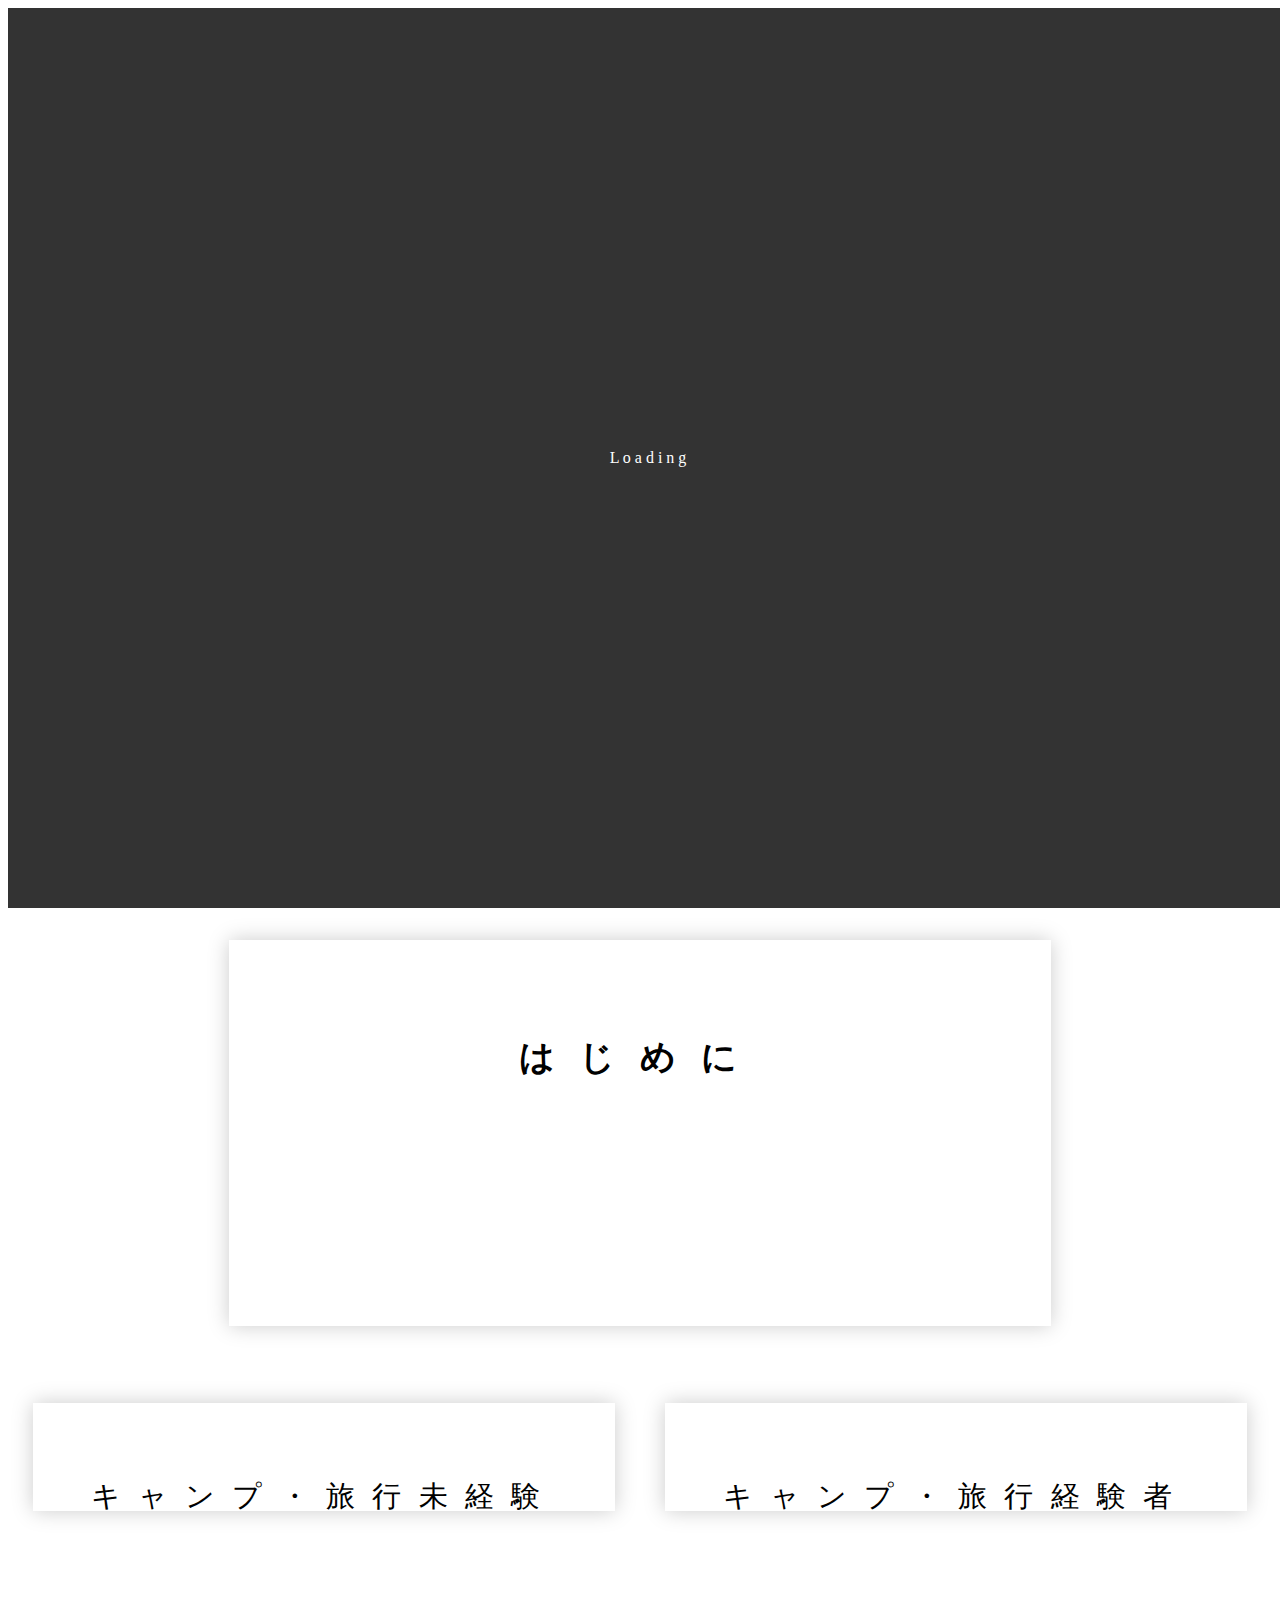
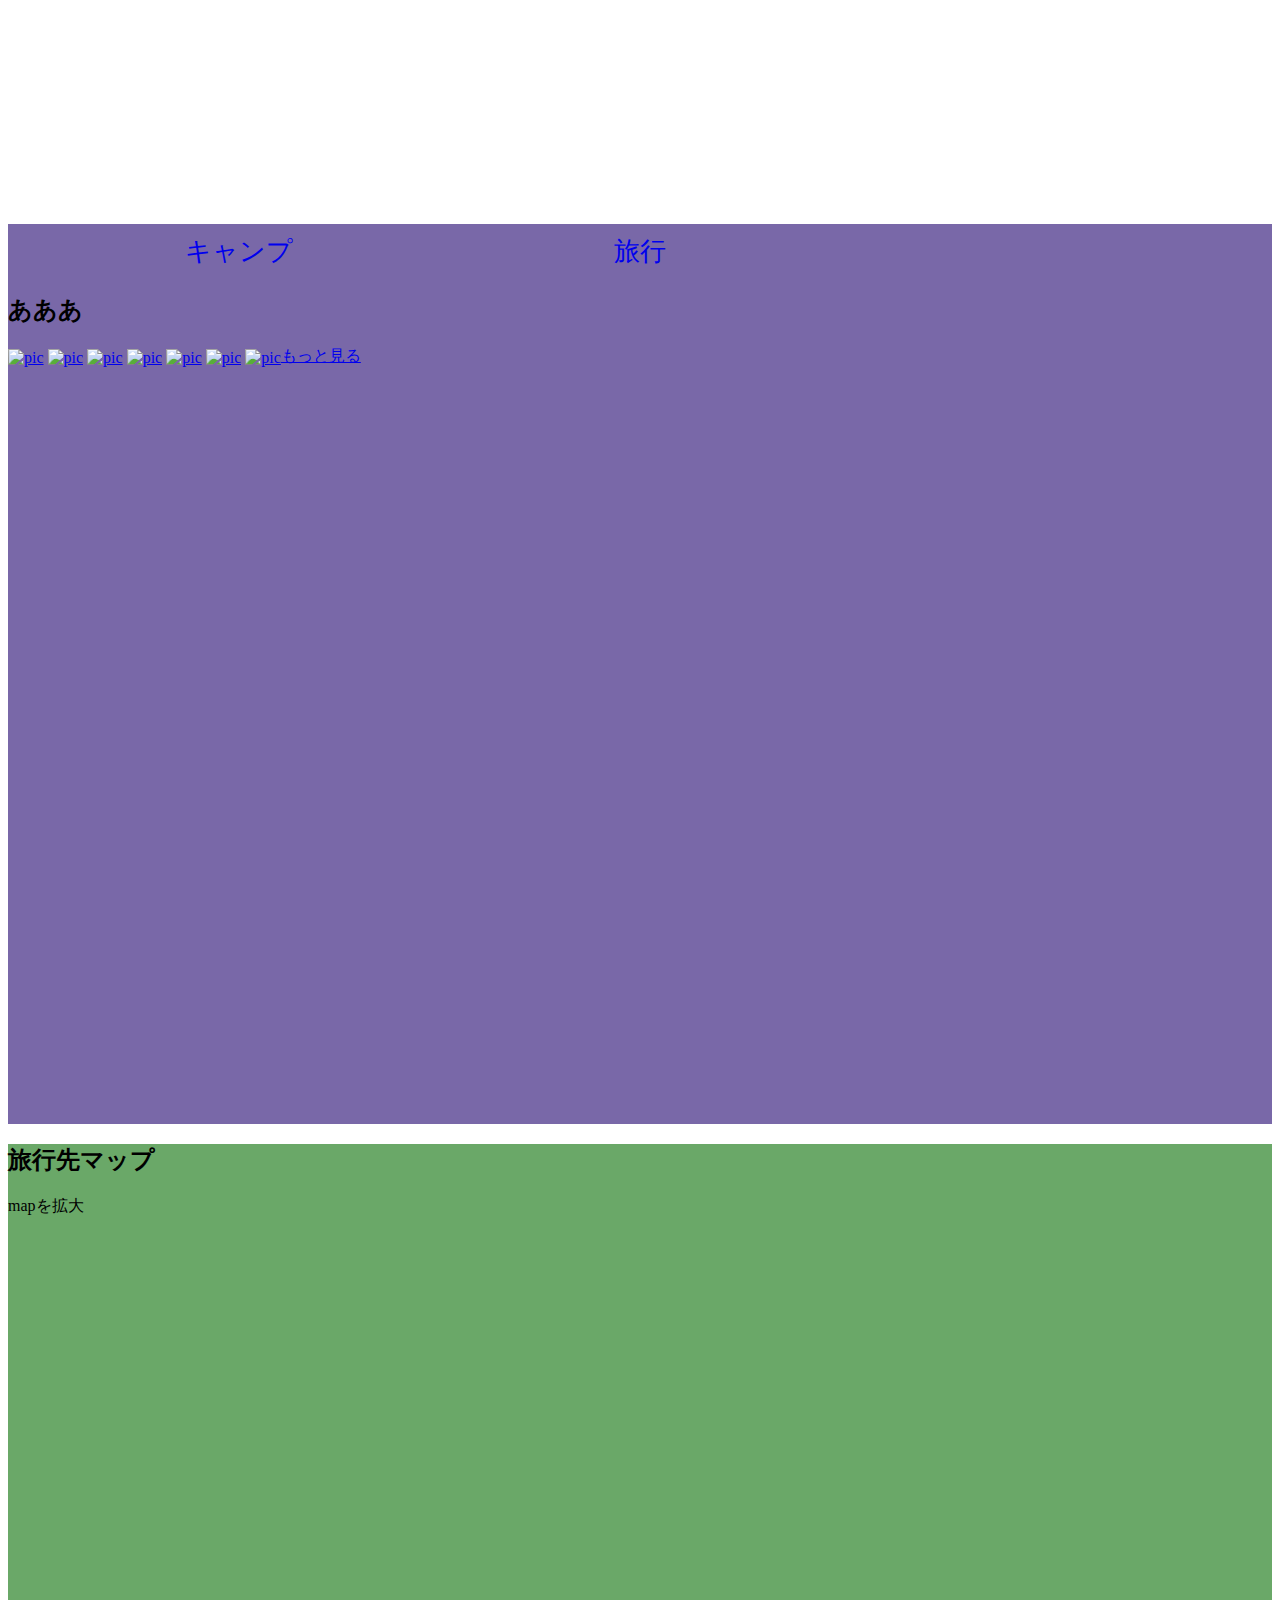
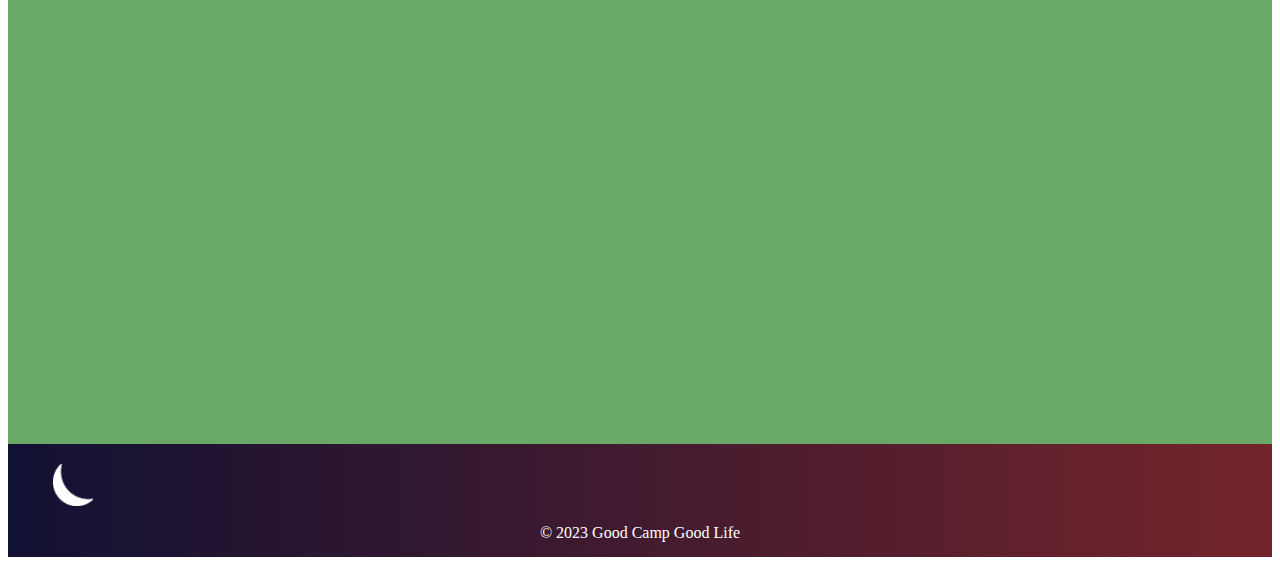
==== web1120/index.html @ 1e39a669 "Add files via upload" ====
<!DOCTYPE html>
<html lang="ja">

<head>
    <meta charset="UTF-8">
    <title>#</title><!-- title追加 -->
    <meta name="keywords" content="キャンプ,アウトドア,旅行,キャンプ用品">
    <meta name="description" content="キャンプ・旅行日記、道具と日本各地の紹介">
    <link rel="preconnect" href="https://fonts.googleapis.com">
    <link rel="preconnect" href="https://fonts.gstatic.com" crossorigin>
    <link href="https://fonts.googleapis.com/css2?family=Montserrat:wght@100;200;300;400;500;600;700;800;900&display=swap" rel="stylesheet">
    <link href="https://unpkg.com/ress/dist/ress.min.css" rel="stylesheet">
    <link href="css/style.css" rel="stylesheet" media="all">
    <link href="css/4-1-2progressbar.css" rel="stylesheet" type="text/css">
    <link href="css/8-2.css" rel="stylesheet" type="text/css">
    <link href="css/8-12.css" rel="stylesheet" type="text/css">

</head>
    <!-- font追加 -->

<body>

    <div id="splash">
        <div id="splash_text"><a>L o a d i n g</a></div>
    </div>
    <div id="container"></div>

    <header>
        <div id="logo">
            <a href="#"><img src="img/GCGL-logos.jpg" alt="logo"></a><!-- 左上のロゴ -->
        </div>

        <nav>
            <ol class="globalnav"><!-- flexbox化　横配置, hover時のborder-bottom -->
                <li><a href="#">はじめに</a></li>
                <li><a href="#">キャンプ</a></li>
                <li><a href="#">旅行</a></li>
                <li><a href="#">写真</a></li>
                <li><a href="#" target="_blank" rel="noopener noreferrer"><img src="img/logo-black.png" alt="Twitter"></a></li>
                <li><a href="#" target="_blank" rel="noopener noreferrer"><img src="img/Instagram_Glyph_Black.png" alt="Twitter"></a></li>
            </ol>
        </nav>
    </header>

    <main>
        <div id="content1">
            <div id="textonmovie">
                <h1 class="fadein1 shineinfinite glowingText">Good Camp Good Life</h1>
                <a>
                    <span class="slide-in leftAnime"><span class="slide-in_inner leftAnimeInner">Experience an Extraordinary.</span></span>
                </a> <!-- もじがあらわれる演出 -->
            </div>
            <div id="videoarea">
                <video id="video" muted autoplay loop>
                    <source src="movie/fire720p.mp4" type="video/mp4">
                    <source src="#" type="video/webm">
                    <p>Browser does not support HTML video.</p>
                </video>
            </div>
        </div>

        <section id="content2">
            <div id="greeting">
                <div id="greetingbox">
                <h2>はじめに</h2>
                <p><span class="bgextend bgLRextendTrigger"><span class="bgappearTrigger">このサイトはキャンプ・旅行の楽しさを伝えるため</span></span></p>
                <p><span class="bgextend bgLRextendTrigger"><span class="bgappearTrigger">旅先で体験したことや感じたことを記録するため</span></span></p>
                <p><span class="bgextend bgLRextendTrigger"><span class="bgappearTrigger">新たな趣味を持ってもらうために作られました</span></span></p>
                </div>
            </div>
            <div id="explanation">
                <div id="fornewcomer">
                    <div id="fornewcomerbox">
                    <h3>キャンプ・旅行未経験の方へ</h3><!-- 背景img -->
                    <p>キャンプも旅行も不便をすすんで選ぶもの<br>そうまでしてやる理由は『非日常』だからだと私は思います<br>目的や楽しむ方法は千差万別どんなものでも結構です<br>しかし日常から切り離されたそれは鮮やかな思い出になるのです<br>モノクロームな日常を彩る<span>『非日常』</span>を、貴方も経験してみましょう</p>
                    </div>
                </div>
                <div id="forexpert">
                    <div id="forexpertbox">
                    <h3>キャンプ・旅行経験者の方へ</h3><!-- 背景img --><!-- translateでホバーしたら下の文字がでるやつにする -->
                    <p>出先の帰路についたとき日常に戻る名残惜しさを感じます<br>それと同時に次の『非日常』を求める感覚を覚えている筈です<br>思いは日常での原動力となり向き合う力をくれるでしょう<br>このサイトが鮮やかな<span>『非日常』</span>のお裾分けを<br>または次なる目的地の一助となれば幸いです</p>
                    </div>
                </div>
            </div>
        </section>

        <section id="content3">
            <div>
                <ol id="nav"><!-- flexbox化　横配置 -->
                    <li><a href="#">キャンプ</a></li>
                    <li><a href="#">旅行</a></li>
                    <li><a href="#"></a></li>
                </ol>
            </div>
            <h2>あああ</h2><!-- いるかどうか検討 -->
            <div>
                <a href="#"><img src="img/IMGP0117.JPG" width="400" height="400" alt="pic"></a>
                <a href="#"><img src="img/IMGP0168.JPG" width="400" height="400" alt="pic"></a>
                <a href="#"><img src="img/IMGP0288.JPG" width="400" height="400" alt="pic"></a>
                <a href="#"><img src="img/IMGP0308.JPG" width="400" height="400" alt="pic"></a>
                <a href="#"><img src="img/IMGP0314.JPG" width="400" height="400" alt="pic"></a>
                <a href="#"><img src="img/IMGP0462.JPG" width="400" height="400" alt="pic"></a>
                <a href="#"><img src="img/IMGP0774.JPG" width="400" height="400" alt="pic">もっと見る</a>
            </div>
        </section>

        <section id="content4">
            <h2>旅行先マップ</h2><!-- Google map -->    
            <a id="extendmap">mapを拡大</a><!-- click時にmap画面を40%→60%に変更 -->
            <div id="map"></div>
            <style>
                #map {
                    margin: 10px;
                    height: 55%;
                    width: 45%;
                    transition: all .7s ease-in;
                }
            </style>
        </section>
        <!-- キャンプを始めてみたいという方へ -->
        
        <footer id="footer">
            <div id="footerimg">
            <img id="moon" src="img/crescent.png" alt="moon">
            <img id="sun" src="img/sun.png" alt="sun">
            </div>
            <p id="copyright">© 2023 Good Camp Good Life</p>
        </footer>

    </main>

    <!-- jqueryCDN -->
    <script src="https://code.jquery.com/jquery-3.4.1.min.js" integrity="sha256-CSXorXvZcTkaix6Yvo6HppcZGetbYMGWSFlBw8HfCJo=" crossorigin="anonymous"></script>
    <!-- loadingbarﾗｲﾌﾞﾗﾘ -->
    <script src="https://rawgit.com/kimmobrunfeldt/progressbar.js/master/dist/progressbar.min.js"></script>
    <script src="js/4-1-2progressbar.js"></script>
    <script src="js/8-2.js"></script>
    <script src="js/8-12.js"></script>
    <!-- googlemapapi取得, hideAPIkey -->
    <script src="https://maps.googleapis.com/maps/api/js?key=AIzaSyAqrrYNoGoLeVY_ONmQ_eYPw4BQiZaOF6Y&callback=console.debug&libraries=maps,marker&v=3">
    </script>
    <!-- googlemapのやし -->
    <script src="js/map.js"></script>
    <script defer src="js/extendmap.js"></script>
</body>

</html>
---- web1120/css/style.css ----
@charset "UTF-8";

/* すべての要素にborder-box付与 */
* {
    box-sizing: border-box;
}

/* 画像の下の余白削除 */
img {
    vertical-align: bottom;
}

/* 画面手前のために絶対配置&z-index: 1; */
header {
    position: absolute;
    z-index: 1;
    display: flex;
    padding: 15px 50px 5px 50px;
    width: 100%;
    justify-content: space-between;
    align-items: center;
}

#logo {
    padding: 4px;
}
#logo img {
    width: 7vw;
    height: 7vw;
    min-width: 7vh;
    min-height: 7vh;
    opacity: 30%;
    border-radius: 30%;
    transition: .5s;
}
#logo img:hover {
    opacity: 100%;
    filter: invert(100%);
}

nav {
    background-color: #ffffff;
    padding-top: 10px;
    padding-bottom: 10px;
    opacity: 30%;
    border-radius: 20px / 20px;
    transition:  0.6s;
}
nav:hover {
    background-color: #000;
    opacity: 100%;
}

nav ol {
    display: flex;
    list-style-type: none;
    align-items: center;
    justify-content: end;
}

nav ol li {
    margin: 4px 20px 4px 20px;
}

nav ol li:not(:has(img)) {
    border-bottom: 3px solid rgba(255, 255, 255, 0);
    transition: all 0.5s 0.1s;
}

nav ol li:not(:has(img)):hover {
    border-bottom: 3px solid rgb(255, 255, 255);
}

/* 後でアイコンと文字サイズ・高さ統一 */
nav ol li a {
    text-decoration: none;
    font-size: 2em;
    color: #000;
    transition: 0.5s;
}
nav:hover a {
    color: #fff;
}

nav ol li img {
    width: 48px;
    height: 48px;
    transition: 0.5s;
}
nav:hover img {
    filter: invert(100%);
}

#content1 {
    position: relative;
    height: 100vh;
}

#content1 h1, #content1 a {
    font-family: 'Montserrat', sans-serif;
    pointer-events: none;
}

#videoarea {
    width: 100%;
    height: 100%;
    overflow: hidden;
}

#video {
    /* width: 177.78vh; */
    height: 56.25vw;
    min-height: 100%;
    min-width: 100%;
    overflow: hidden;
}

#textonmovie {
    position: absolute;
    z-index: 1;
    top: 50%;
    left: 50%;
    transform: translateY(-50%) translateX(-50%);
    display: flex;
    flex-flow: column;
    justify-content: center;
    width: 50%;
    height: 25%;
}

h1 {
    text-align: center;
    color:#000;
    text-shadow: 0 0 5px rgba(255, 255, 255, 1);
    font-weight: 900;
    font-size: 2.9em;
    opacity: 0;
    margin-bottom: 8px;
}
@keyframes glowingText {
    0% {
        text-shadow: 0 0 4px rgba(255, 255, 255, 1); /* 最初は発光 */
    }
    50% {
        text-shadow: 0 0 20px rgba(255, 255, 255, 0.4); /* 途中で透明度を下げる */
    }
    100% {
        text-shadow: 0 0 4px rgba(255, 255, 255, 1); /* 再び発光 */
    }
}

@keyframes FadeIn {
    0%{
        opacity: 0;
    }
    100%{
        opacity: 1;
    }
}
.fadein1, .glowingText {
    animation: FadeIn 4s 1.5s forwards, glowingText 3.5s 3.5s ease-in-out infinite;
}


#content1 a {
    width: 100%;
    text-align: center;
    color: #e9e9e9;
    text-shadow: 1px 1px 2px #ccc, 2px 2px 3px #000;
    font-size: 1.5em;
    white-space: nowrap;
    overflow: hidden;
}


#nav {
    display: flex;
    list-style-type: none;
    padding: 10px 30px 5px 30px;
    justify-content: space-around;
}


#nav li {
    width: 30%;
    text-align: center;
}

#nav li a {
    text-decoration: none;
    font-size: 1.6em;
}


/* はじめにからのCSS装飾 */
#content2 {
    display: flex;
    flex-direction: column;
    justify-content: space-between;
    height: 100vh;
    background: #fff;
}

#greeting {
    display: flex;
    height: 50%;
    text-align: center;
    justify-content: center;
    align-items: center;
    padding: 15px 0px;
}

#greetingbox {
    box-shadow: 0 0 20px #ccc;
    padding: 50px 120px;
}

#greeting h2 {
    font-size: 2.2em;
    letter-spacing: 0.7em;
    margin-bottom: 10px;
    padding: 15px 0px;
    pointer-events: none;
}

#greeting p {
    font-size: 1.2em;
    letter-spacing: 0.33em;
    line-height: 1.8em;
    pointer-events: none;
}

#explanation {
    height: 50%;
    display: flex;
    justify-content: space-around;
    align-items: center;
}

#explanation h3 {
    font-size: 1.8em;
    letter-spacing: 0.6em;
    font-weight: 500;
    margin-bottom: 15px;
    padding: 15px 0px;
    pointer-events: none;
}

#explanation p {
    font-size: 1.1em;
    letter-spacing: 0.25em;
    font-weight: 300;
    line-height: 2em;
    margin-top: 10px;
    pointer-events: none;
}

#fornewcomer, #forexpert {
    width: 46%;
    height: 40vh;
}

#explanation span {
    background-image: linear-gradient(to right, red, blue, green);
    -webkit-background-clip: text;
    color: transparent;
}

#fornewcomerbox, #forexpertbox {
    box-shadow: 0 0 20px #ccc;
    height: 12vh;
    padding: 30px 50px;
    text-align: center;
    overflow: hidden;
    position: relative;
    transition: height 0.3s;
}

#fornewcomerbox:hover, #forexpertbox:hover {
    height: 35vh; /* ホバー時の高さ */
}















#content3 {
    height: 100vh;
    background: #7968a8;
}



#content4 {
    height: 100vh;
    background: rgb(106, 168, 104);
}

.infowindowimg {
    width: 100%;
    height: 100%;
    object-fit: contain;
}


/* フッターCSS装飾 */
#footer {
    position: relative;
    padding: 80px 15px 15px 15px;
    color: #fff;
    background: linear-gradient(90deg, rgba(17, 17, 51, 1), rgba(115, 36, 43, 1) 33%, rgba(175, 139, 121, 1) 66%, rgba(150, 226, 249, 1));
    background-position: 0% 50%;
    background-size: 300% auto;
    transition: all 0.8s ;
}

#footer:hover {
    color: #000;
    background-position: 100% 50%;
}
#footer:hover #moon {
    opacity: 0%;
}
#footer:hover #sun {
    opacity: 100%;
}

#footer p {
    text-align: center;
    vertical-align: bottom;
    margin: 0;
}

#moon {
    position: absolute;
    width: 40px;
    top: 20px;
    left: 45px;
    filter: invert(100%);
    transform: scale(-1,1);
    transition: all 0.4s ease-out;
}

#sun {
    position: absolute;
    width: 47px;
    top: 16px;
    right: 45px;
    filter: invert(100%);
    opacity: 0%;
    transition: all 0.6s;
}


/*  
header {
    z-index: 1;
    position: relative;
    height: 30px;
}

.topnav {
    display: flex;
    position: absolute;
    justify-content: space-between;
    top: 0;
    right: 5%;
}

.topnav li {
    margin-left: 50px;
    list-style-type: none;
}

main {
    top: 0;
    position: absolute;
    bottom: 0;
}

#content1 {
    z-index: -1;
    position: relative;
    height: 100vh;
}

h1 {
    position: absolute;
    font-size: 350%;
    top: 44%;
    left: 50%;
    transform: translateY(-50%) translateX(-50%);
    color: #fff;
    text-shadow: 0 0 15px #666;
}

#videoarea {
    z-index: -1;
    top: 0;
    right: 0;
    left: 0;
    bottom: 0;
    overflow: hidden;
    height: 100vw;
}

#video {
    position: absolute;
    z-index: -1;
    top: 50%;
    left: 50%;
    transform: translate(-50%,-50%);
    width: 177.78vh;
    height: 56.25vw;
    min-width: 100%;
    min-height: 100%;
}

footer {
    position: absolute;
}
*/
---- web1120/css/4-1-2progressbar.css ----
#splash {
    /*fixedで全面に固定*/
	position: fixed;
	z-index: 999;
	width: 100%;
	height: 100%;
	background:#333;
	text-align:center;
	color:#fff;
}



/* Loadingバー中央配置　*/
#splash_text {
	position: absolute;
	top: 50%;
	left: 50%;
    z-index: 999;
	width: 100%;
	transform: translate(-50%, -50%);
	color: #fff;
}
---- web1120/css/8-2.css ----
.slide-in {
	overflow: hidden;
    display: inline-block;
}

.slide-in_inner {
	display: inline-block;

}

/*左右のアニメーション*/
.leftAnime{
    opacity: 0;/*事前に透過0にして消しておく*/
}

.slideAnimeLeftRight {
	animation-name:slideTextX100;
	animation-duration:2.1s;
    animation-delay: 2.0s;
	animation-fill-mode:forwards;
  animation-timing-function: ease-in-out;
    opacity: 0;
}

@keyframes slideTextX100 {
  from {
	transform: translateX(-100%); /*要素を左の枠外に移動*/
        opacity: 0;
  }

  to {
	transform: translateX(0);/*要素を元の位置に移動*/
    opacity: 1;
  }
}

.slideAnimeRightLeft {
	animation-name:slideTextX-100;
	animation-duration:2.1s;
    animation-delay: 2.0s;
	animation-fill-mode:forwards;
  animation-timing-function: ease-in-out;
    opacity: 0;
}


@keyframes slideTextX-100 {
  from {
	transform: translateX(100%);/*要素を右の枠外に移動*/
    opacity: 0;
  }

  to {
	transform: translateX(0);/*要素を元の位置に移動*/
    opacity: 1;
  }
}
---- web1120/css/8-12.css ----
.bgextend{
	animation-name:bgextendAnimeBase;
	animation-duration:1.2s;
	animation-fill-mode:forwards;
	position: relative;
	overflow: hidden;/*　はみ出た色要素を隠す　*/
	opacity:0;
}

@keyframes bgextendAnimeBase{
  from {
    opacity:0;
  }

  to {
    opacity:1;  
}
}

/*中の要素*/
.bgappear{
	animation-name:bgextendAnimeSecond;
	animation-duration:1.2s;
	animation-delay: 0.6s;
	animation-fill-mode:forwards;
	opacity: 0;
}

@keyframes bgextendAnimeSecond{
	0% {
	opacity: 0;
	}
	100% {
	opacity: 1;
}
}

/*左から右*/
.bgLRextend::before{
	animation-name:bgLRextendAnime;
	animation-duration:1.2s;
	animation-fill-mode:forwards;
    content: "";
    position: absolute;
    width: 100%;
    height: 100%;
    background-color: #666;/*伸びる背景色の設定*/
}
@keyframes bgLRextendAnime{
	0% {
		transform-origin:left;
		transform:scaleX(0);
	}
	50% {
		transform-origin:left;
		transform:scaleX(1);
	}
	50.001% {
		transform-origin:right;
	}
	100% {
		transform-origin:right;
		transform:scaleX(0);
	}
}

/* スクロールをしたら出現する要素にはじめに透過0を指定　*/
.bgappearTrigger,
.bgLRextendTrigger{
    opacity: 0;
}
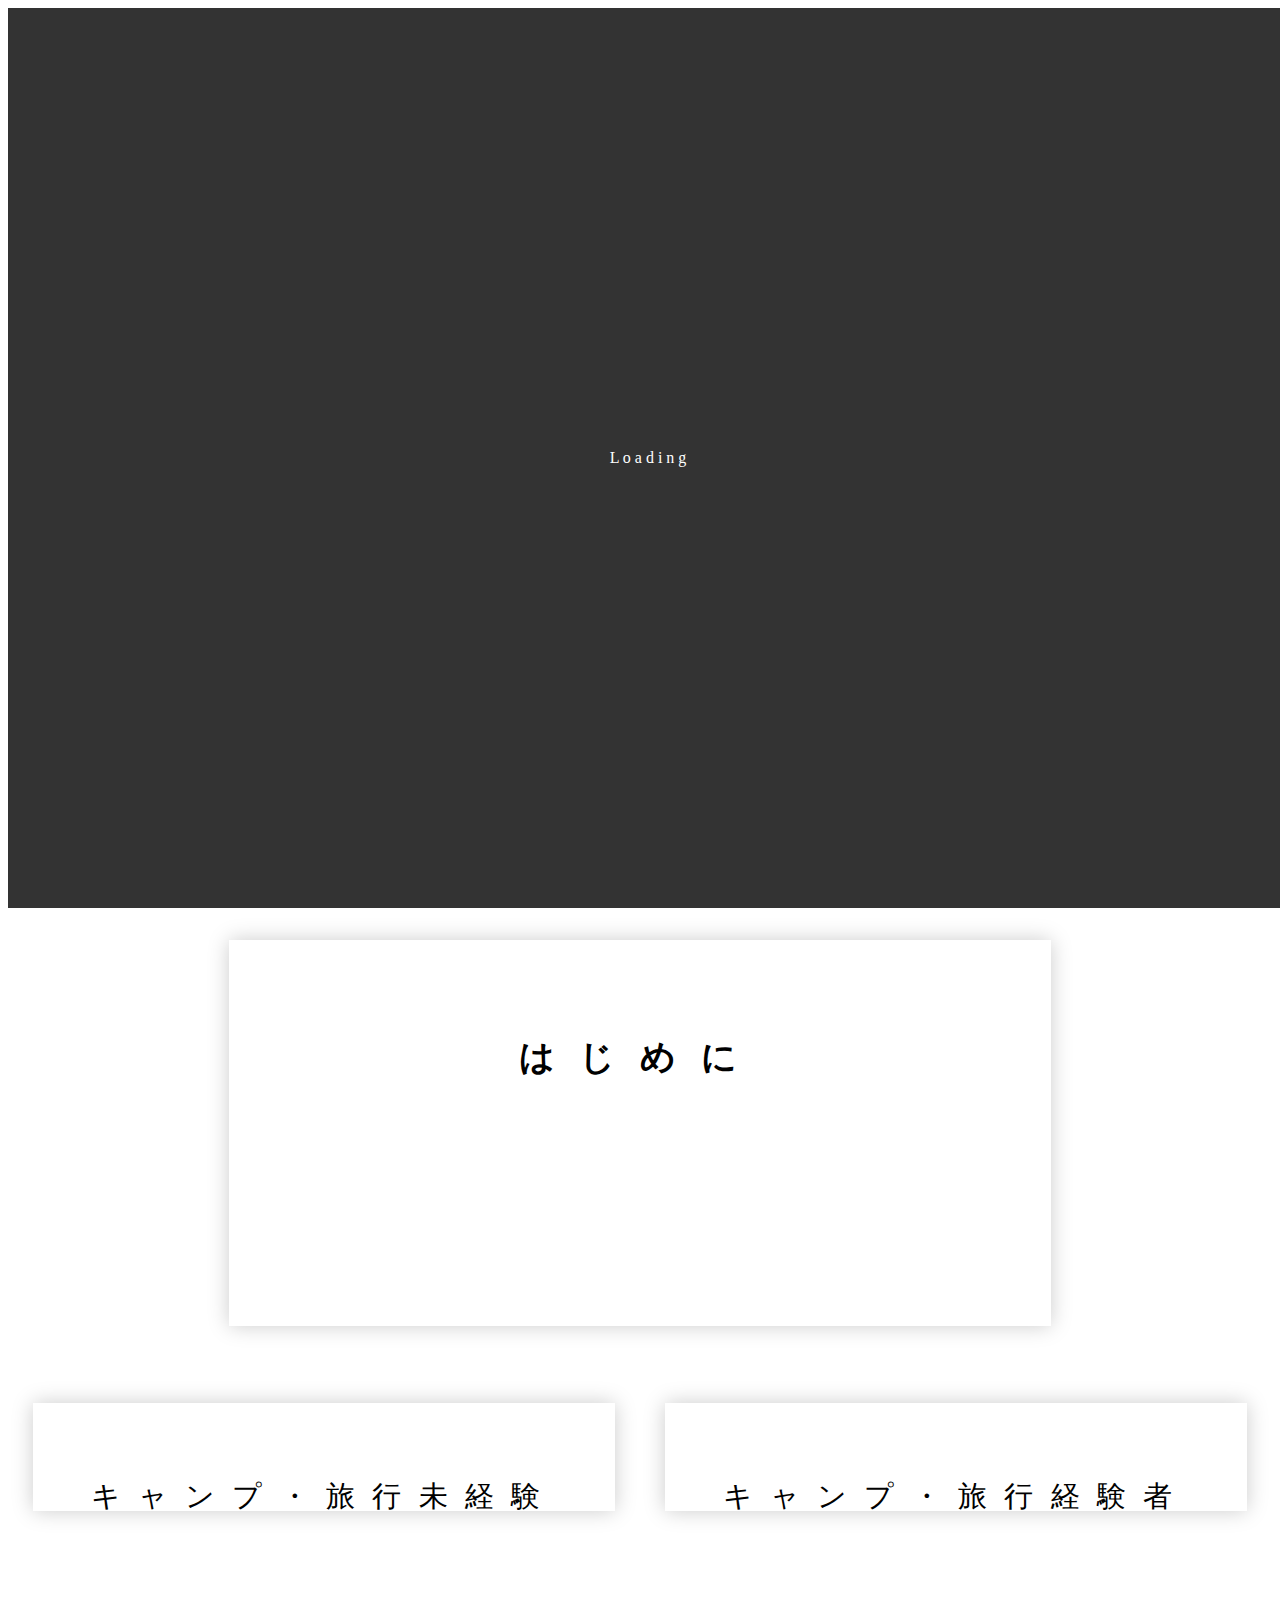
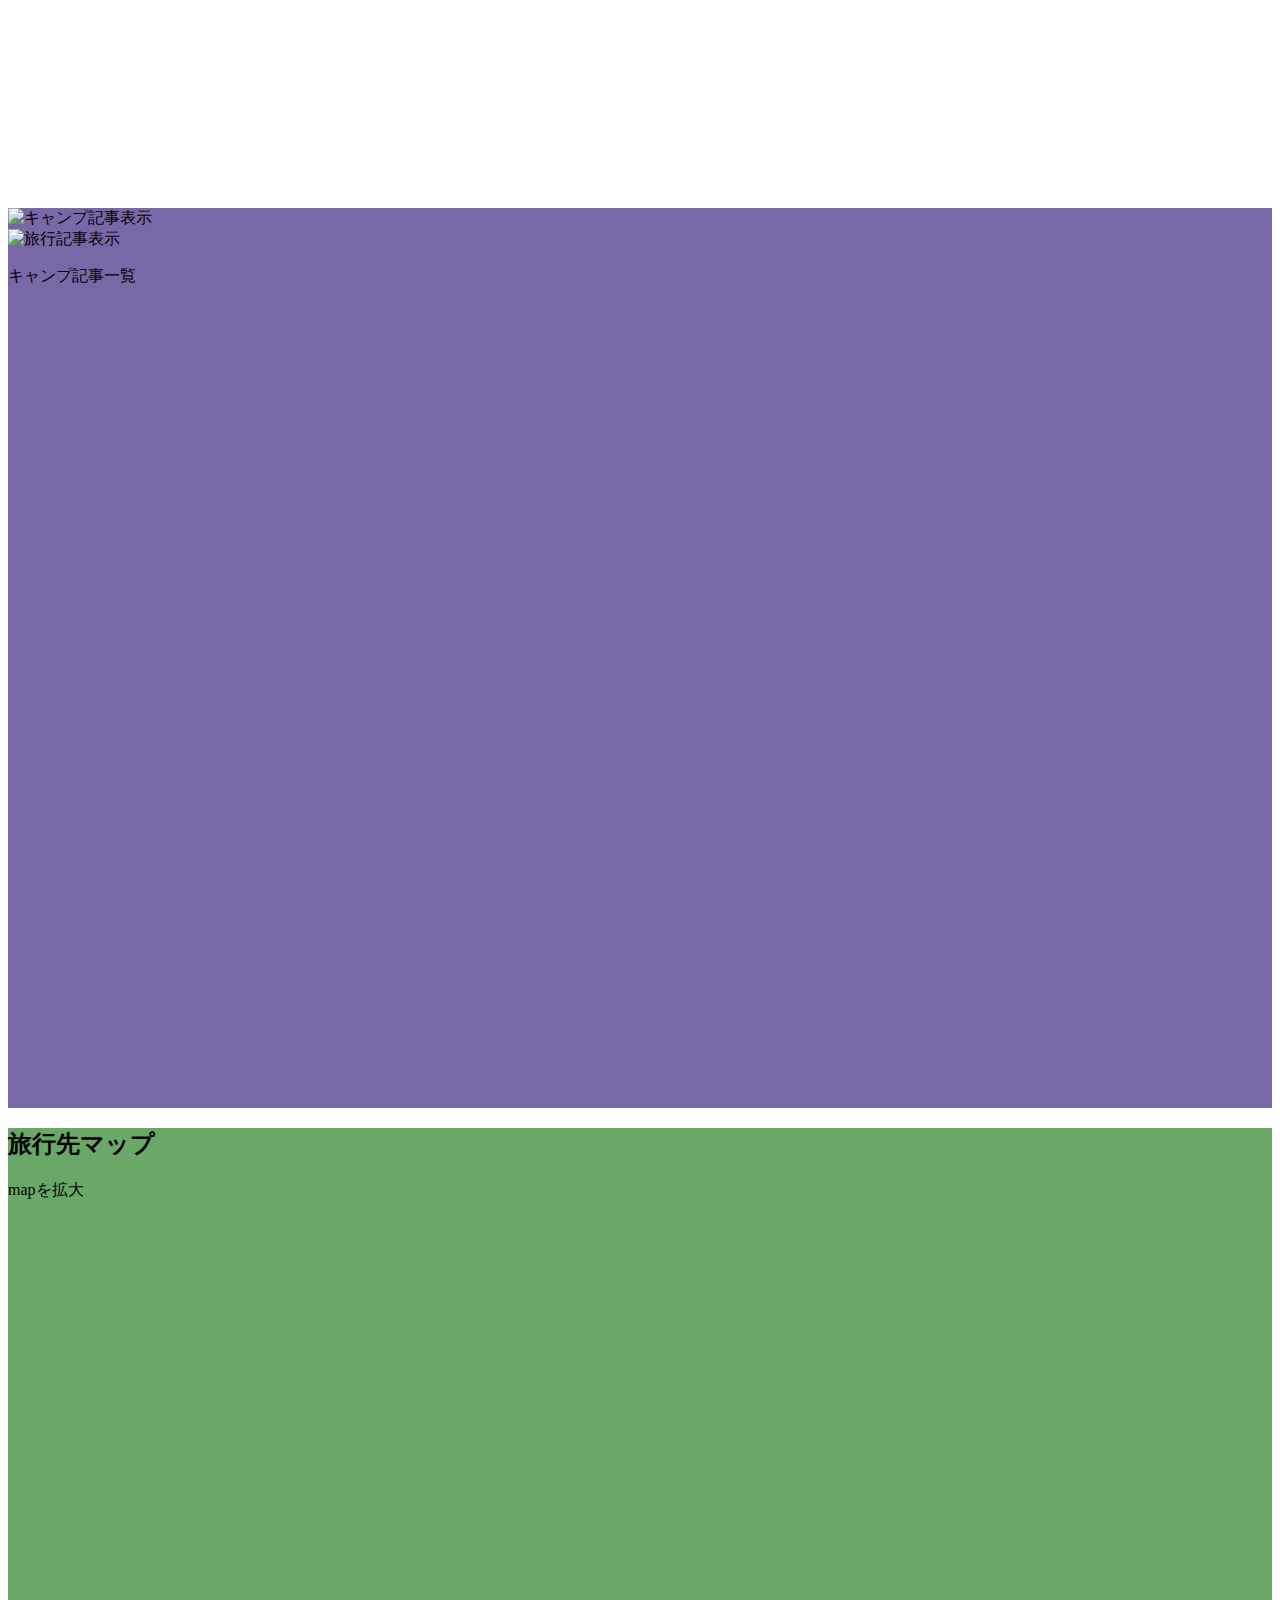
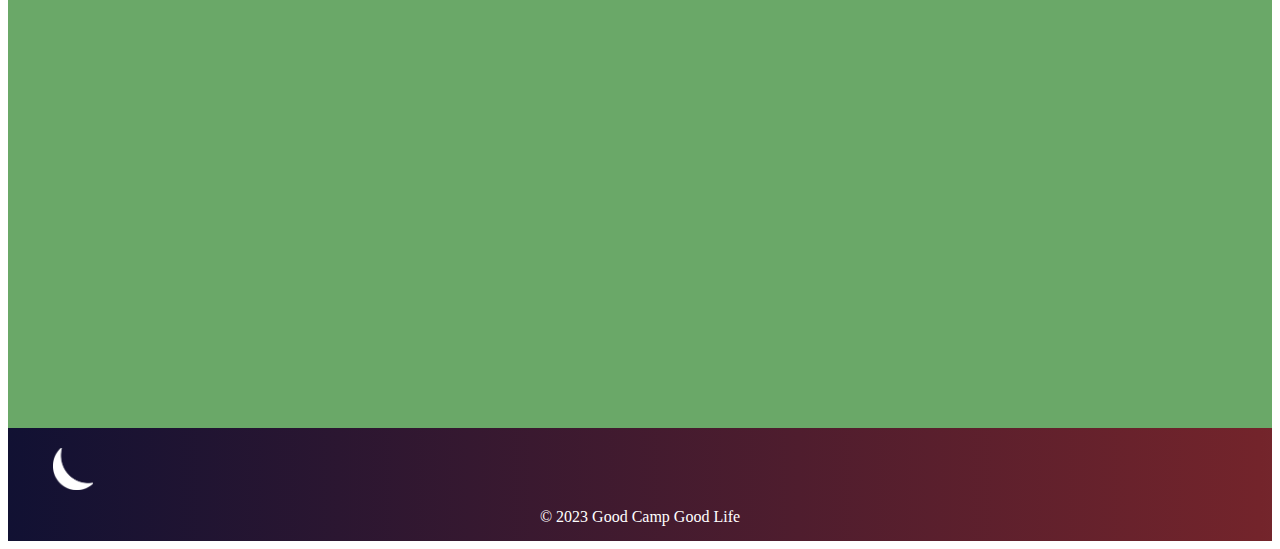
==== commit a5be47ea: "Update index.html" ====
--- a/web1120/index.html
+++ b/web1120/index.html
@@ -77,7 +77,7 @@
                 </div>
                 <div id="forexpert">
                     <div id="forexpertbox">
-                    <h3>キャンプ・旅行経験者の方へ</h3><!-- 背景img --><!-- translateでホバーしたら下の文字がでるやつにする -->
+                    <h3>キャンプ・旅行経験者の方へ</h3><!-- 背景img --><!-- js覚えたらclick時動作 -->
                     <p>出先の帰路についたとき日常に戻る名残惜しさを感じます<br>それと同時に次の『非日常』を求める感覚を覚えている筈です<br>思いは日常での原動力となり向き合う力をくれるでしょう<br>このサイトが鮮やかな<span>『非日常』</span>のお裾分けを<br>または次なる目的地の一助となれば幸いです</p>
                     </div>
                 </div>
@@ -85,22 +85,38 @@
         </section>
 
         <section id="content3">
-            <div>
-                <ol id="nav"><!-- flexbox化　横配置 -->
-                    <li><a href="#">キャンプ</a></li>
-                    <li><a href="#">旅行</a></li>
-                    <li><a href="#"></a></li>
-                </ol>
+            <div id="leftsidediv">
+                <div id="leftupper">
+                    <div id="camptoggle" class="toggleIcon borderNow"><img src="img/bonfire2.png" alt="キャンプ記事表示"></div>
+                    <div id="traveltoggle" class="toggleIcon"><img src="img/suitcas2e.png" alt="旅行記事表示"></div>
+                    <script>
+                        var campIcon = document.getElementById("camptoggle");
+                        var travelIcon = document.getElementById("traveltoggle");
+                    
+                        campIcon.addEventListener("click", toggleBorderOne);
+                        travelIcon.addEventListener("click", toggleBorderTwo);
+                    
+                        function toggleBorderOne() {
+                            if (!campIcon.classList.contains("borderNow")) {
+                                travelIcon.classList.remove("borderNow");
+                                campIcon.classList.add("borderNow");
+                            }
+                        }
+                    
+                        function toggleBorderTwo() {
+                            if (!travelIcon.classList.contains("borderNow")) {
+                                campIcon.classList.remove("borderNow");
+                                travelIcon.classList.add("borderNow");
+                            }
+                        }
+                    </script>
+                </div>
+                <div id="leftmiddle"><p>キャンプ記事一覧</p></div>
+                <div id="leftbottom"></div>
             </div>
-            <h2>あああ</h2><!-- いるかどうか検討 -->
-            <div>
-                <a href="#"><img src="img/IMGP0117.JPG" width="400" height="400" alt="pic"></a>
-                <a href="#"><img src="img/IMGP0168.JPG" width="400" height="400" alt="pic"></a>
-                <a href="#"><img src="img/IMGP0288.JPG" width="400" height="400" alt="pic"></a>
-                <a href="#"><img src="img/IMGP0308.JPG" width="400" height="400" alt="pic"></a>
-                <a href="#"><img src="img/IMGP0314.JPG" width="400" height="400" alt="pic"></a>
-                <a href="#"><img src="img/IMGP0462.JPG" width="400" height="400" alt="pic"></a>
-                <a href="#"><img src="img/IMGP0774.JPG" width="400" height="400" alt="pic">もっと見る</a>
+            <div id="rightsidediv">
+                <div id="imageviewer"></div>
+                <div id="textbox"></div>
             </div>
         </section>
 
@@ -137,11 +153,13 @@
     <script src="js/8-2.js"></script>
     <script src="js/8-12.js"></script>
     <!-- googlemapapi取得, hideAPIkey -->
-    <script src="https://maps.googleapis.com/maps/api/js?key=AIzaSyAqrrYNoGoLeVY_ONmQ_eYPw4BQiZaOF6Y&callback=console.debug&libraries=maps,marker&v=3">
+    <script src="https://maps.googleapis.com/maps/api/js?key=APIKEY&callback=console.debug&libraries=maps,marker&v=3">
     </script>
     <!-- googlemapのやし -->
     <script src="js/map.js"></script>
     <script defer src="js/extendmap.js"></script>
 </body>
 
-</html>+</html>
+
+</html>
